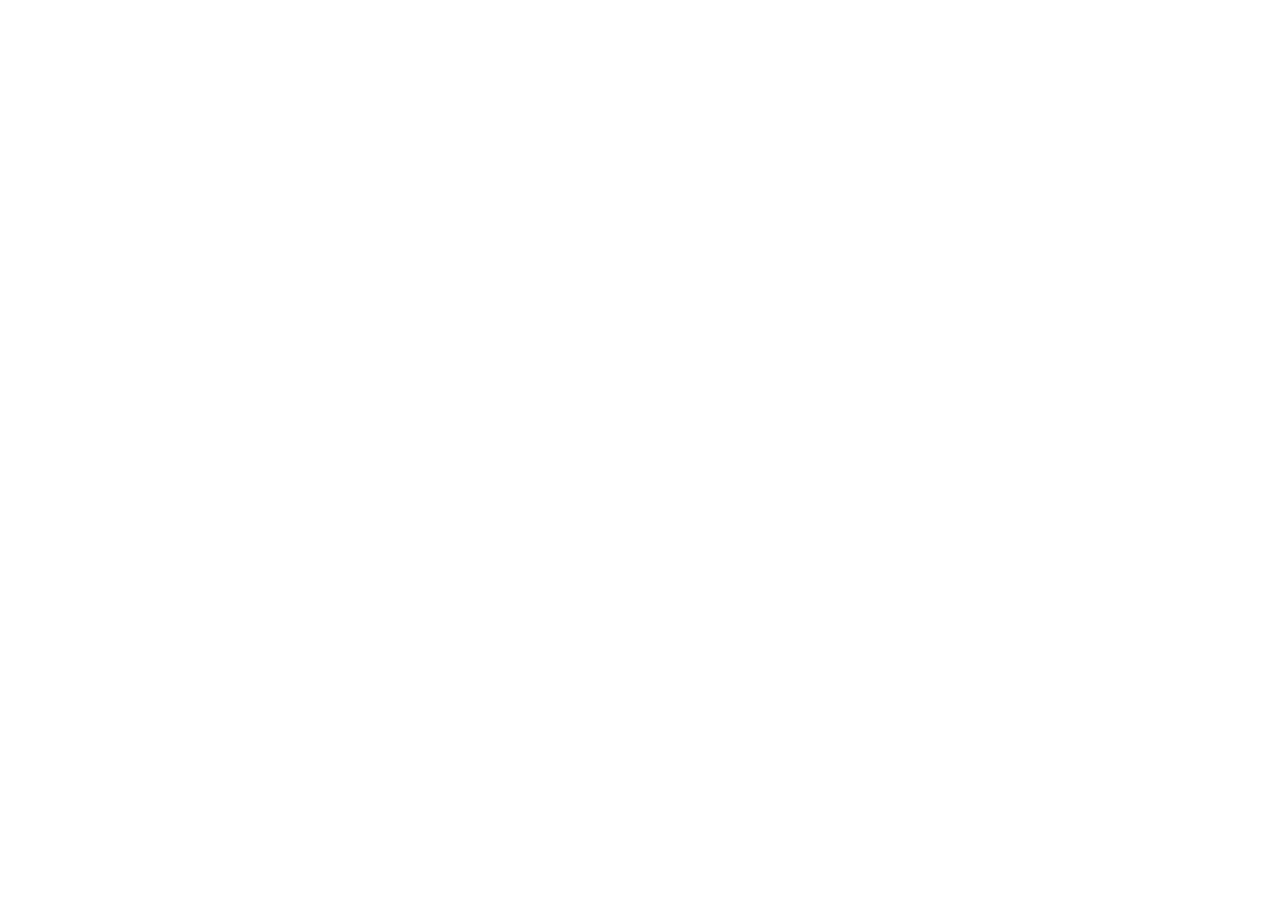
==== server/src/main/resources/templates/index.html @ 0ef63af6 "CHUPA O BICO DO MEU PEITO E METE COM VONTADEEEEE" ====
<!doctype html>
<html lang="pt-br" xmlns:th="http://www.thymeleaf.org">
<head>
    <meta charset="UTF-8">
    <meta name="viewport"
          content="width=device-width, user-scalable=no, initial-scale=1.0, maximum-scale=1.0, minimum-scale=1.0">
    <meta http-equiv="X-UA-Compatible" content="ie=edge">
    <title>EduMania</title>
</head>
<body>
    <h1 th:text="${nome}"></h1>
</body>
</html>
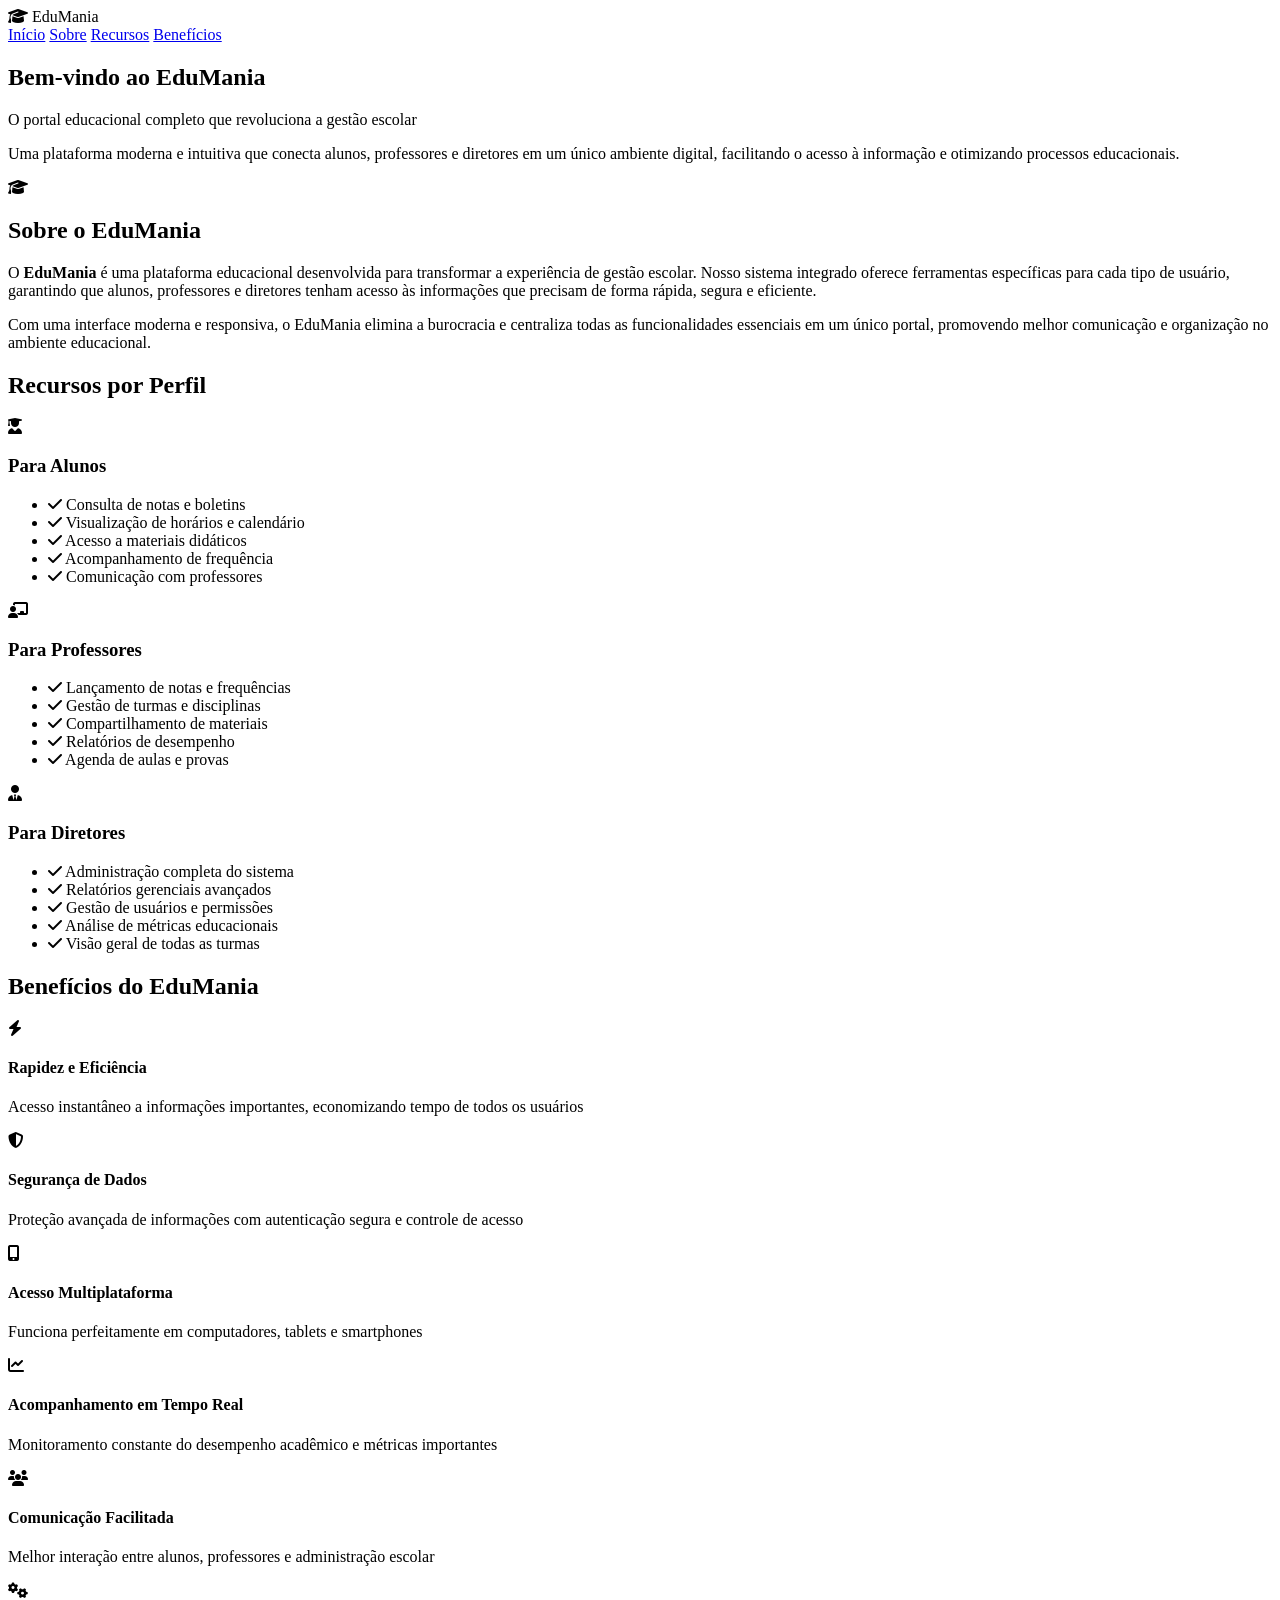
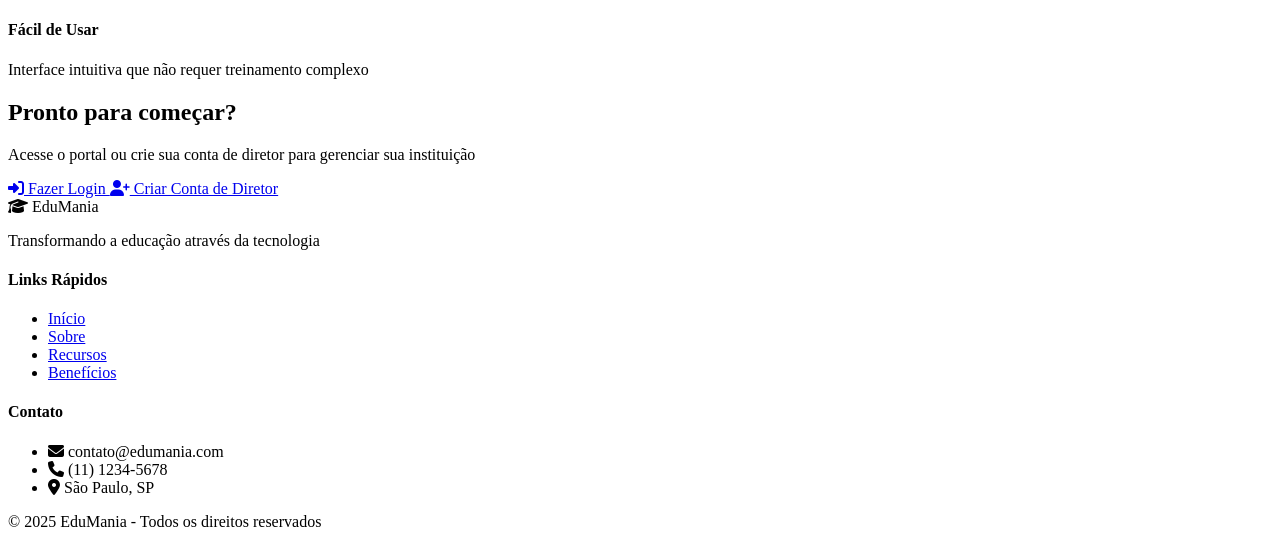
==== commit d258447b: "SEDR" ====
--- a/server/src/main/resources/templates/index.html
+++ b/server/src/main/resources/templates/index.html
@@ -1,13 +1,223 @@
-<!doctype html>
-<html lang="pt-br" xmlns:th="http://www.thymeleaf.org">
+<!DOCTYPE html>
+<html lang="pt-BR">
 <head>
     <meta charset="UTF-8">
-    <meta name="viewport"
-          content="width=device-width, user-scalable=no, initial-scale=1.0, maximum-scale=1.0, minimum-scale=1.0">
-    <meta http-equiv="X-UA-Compatible" content="ie=edge">
-    <title>EduMania</title>
+    <meta name="viewport" content="width=device-width, initial-scale=1.0">
+    <title>EduMania - Portal Educacional Completo</title>
+    <link rel="stylesheet" href="/static/home_styles.css">
+    <link rel="stylesheet" href="https://cdnjs.cloudflare.com/ajax/libs/font-awesome/6.4.0/css/all.min.css">
 </head>
 <body>
-    <h1 th:text="${nome}"></h1>
+    <nav class="navbar">
+        <div class="nav-container">
+            <div class="nav-logo">
+                <i class="fas fa-graduation-cap"></i>
+                <span>EduMania</span>
+            </div>
+            <div class="nav-links">
+                <a href="#home">Início</a>
+                <a href="#about">Sobre</a>
+                <a href="#features">Recursos</a>
+                <a href="#benefits">Benefícios</a>
+            </div>
+        </div>
+    </nav>
+
+    <section id="home" class="hero">
+        <div class="hero-content">
+            <div class="hero-text">
+                <h1 class="hero-title">Bem-vindo ao <span class="highlight">EduMania</span></h1>
+                <p class="hero-subtitle">O portal educacional completo que revoluciona a gestão escolar</p>
+                <p class="hero-description">
+                    Uma plataforma moderna e intuitiva que conecta alunos, professores e diretores em um único ambiente digital, 
+                    facilitando o acesso à informação e otimizando processos educacionais.
+                </p>
+            </div>
+            <div class="hero-image">
+                <div class="hero-icon-container">
+                    <i class="fas fa-graduation-cap hero-icon"></i>
+                </div>
+            </div>
+        </div>
+    </section>
+
+    <section id="about" class="about">
+        <div class="container">
+            <h2 class="section-title">Sobre o EduMania</h2>
+            <div class="about-content">
+                <p class="about-text">
+                    O <strong>EduMania</strong> é uma plataforma educacional desenvolvida para transformar a experiência de 
+                    gestão escolar. Nosso sistema integrado oferece ferramentas específicas para cada tipo de usuário, 
+                    garantindo que alunos, professores e diretores tenham acesso às informações que precisam de forma 
+                    rápida, segura e eficiente.
+                </p>
+                <p class="about-text">
+                    Com uma interface moderna e responsiva, o EduMania elimina a burocracia e centraliza todas as 
+                    funcionalidades essenciais em um único portal, promovendo melhor comunicação e organização no 
+                    ambiente educacional.
+                </p>
+            </div>
+        </div>
+    </section>
+
+    <section id="features" class="features">
+        <div class="container">
+            <h2 class="section-title">Recursos por Perfil</h2>
+            <div class="features-grid">
+                <div class="feature-card">
+                    <div class="feature-icon">
+                        <i class="fas fa-user-graduate"></i>
+                    </div>
+                    <h3>Para Alunos</h3>
+                    <ul class="feature-list">
+                        <li><i class="fas fa-check"></i> Consulta de notas e boletins</li>
+                        <li><i class="fas fa-check"></i> Visualização de horários e calendário</li>
+                        <li><i class="fas fa-check"></i> Acesso a materiais didáticos</li>
+                        <li><i class="fas fa-check"></i> Acompanhamento de frequência</li>
+                        <li><i class="fas fa-check"></i> Comunicação com professores</li>
+                    </ul>
+                </div>
+
+                <div class="feature-card">
+                    <div class="feature-icon">
+                        <i class="fas fa-chalkboard-teacher"></i>
+                    </div>
+                    <h3>Para Professores</h3>
+                    <ul class="feature-list">
+                        <li><i class="fas fa-check"></i> Lançamento de notas e frequências</li>
+                        <li><i class="fas fa-check"></i> Gestão de turmas e disciplinas</li>
+                        <li><i class="fas fa-check"></i> Compartilhamento de materiais</li>
+                        <li><i class="fas fa-check"></i> Relatórios de desempenho</li>
+                        <li><i class="fas fa-check"></i> Agenda de aulas e provas</li>
+                    </ul>
+                </div>
+
+                <div class="feature-card">
+                    <div class="feature-icon">
+                        <i class="fas fa-user-tie"></i>
+                    </div>
+                    <h3>Para Diretores</h3>
+                    <ul class="feature-list">
+                        <li><i class="fas fa-check"></i> Administração completa do sistema</li>
+                        <li><i class="fas fa-check"></i> Relatórios gerenciais avançados</li>
+                        <li><i class="fas fa-check"></i> Gestão de usuários e permissões</li>
+                        <li><i class="fas fa-check"></i> Análise de métricas educacionais</li>
+                        <li><i class="fas fa-check"></i> Visão geral de todas as turmas</li>
+                    </ul>
+                </div>
+            </div>
+        </div>
+    </section>
+
+    <section id="benefits" class="benefits">
+        <div class="container">
+            <h2 class="section-title">Benefícios do EduMania</h2>
+            <div class="benefits-grid">
+                <div class="benefit-item">
+                    <div class="benefit-icon">
+                        <i class="fas fa-bolt"></i>
+                    </div>
+                    <h4>Rapidez e Eficiência</h4>
+                    <p>Acesso instantâneo a informações importantes, economizando tempo de todos os usuários</p>
+                </div>
+
+                <div class="benefit-item">
+                    <div class="benefit-icon">
+                        <i class="fas fa-shield-alt"></i>
+                    </div>
+                    <h4>Segurança de Dados</h4>
+                    <p>Proteção avançada de informações com autenticação segura e controle de acesso</p>
+                </div>
+
+                <div class="benefit-item">
+                    <div class="benefit-icon">
+                        <i class="fas fa-mobile-alt"></i>
+                    </div>
+                    <h4>Acesso Multiplataforma</h4>
+                    <p>Funciona perfeitamente em computadores, tablets e smartphones</p>
+                </div>
+
+                <div class="benefit-item">
+                    <div class="benefit-icon">
+                        <i class="fas fa-chart-line"></i>
+                    </div>
+                    <h4>Acompanhamento em Tempo Real</h4>
+                    <p>Monitoramento constante do desempenho acadêmico e métricas importantes</p>
+                </div>
+
+                <div class="benefit-item">
+                    <div class="benefit-icon">
+                        <i class="fas fa-users"></i>
+                    </div>
+                    <h4>Comunicação Facilitada</h4>
+                    <p>Melhor interação entre alunos, professores e administração escolar</p>
+                </div>
+
+                <div class="benefit-item">
+                    <div class="benefit-icon">
+                        <i class="fas fa-cogs"></i>
+                    </div>
+                    <h4>Fácil de Usar</h4>
+                    <p>Interface intuitiva que não requer treinamento complexo</p>
+                </div>
+            </div>
+        </div>
+    </section>
+
+    <section class="cta">
+        <div class="container">
+            <div class="cta-content">
+                <h2 class="cta-title">Pronto para começar?</h2>
+                <p class="cta-text">Acesse o portal ou crie sua conta de diretor para gerenciar sua instituição</p>
+                <div class="cta-buttons">
+                    <a href="/login" class="btn btn-primary">
+                        <i class="fas fa-sign-in-alt"></i>
+                        Fazer Login
+                    </a>
+                    <a href="/signup" class="btn btn-secondary">
+                        <i class="fas fa-user-plus"></i>
+                        Criar Conta de Diretor
+                    </a>
+                </div>
+            </div>
+        </div>
+    </section>
+
+    <footer class="footer">
+        <div class="container">
+            <div class="footer-content">
+                <div class="footer-section">
+                    <div class="footer-logo">
+                        <i class="fas fa-graduation-cap"></i>
+                        <span>EduMania</span>
+                    </div>
+                    <p class="footer-description">Transformando a educação através da tecnologia</p>
+                </div>
+                
+                <div class="footer-section">
+                    <h4>Links Rápidos</h4>
+                    <ul class="footer-links">
+                        <li><a href="#home">Início</a></li>
+                        <li><a href="#about">Sobre</a></li>
+                        <li><a href="#features">Recursos</a></li>
+                        <li><a href="#benefits">Benefícios</a></li>
+                    </ul>
+                </div>
+                
+                <div class="footer-section">
+                    <h4>Contato</h4>
+                    <ul class="footer-contact">
+                        <li><i class="fas fa-envelope"></i> contato@edumania.com</li>
+                        <li><i class="fas fa-phone"></i> (11) 1234-5678</li>
+                        <li><i class="fas fa-map-marker-alt"></i> São Paulo, SP</li>
+                    </ul>
+                </div>
+            </div>
+            
+            <div class="footer-bottom">
+                <p>&copy; 2025 EduMania - Todos os direitos reservados</p>
+            </div>
+        </div>
+    </footer>
 </body>
 </html>
